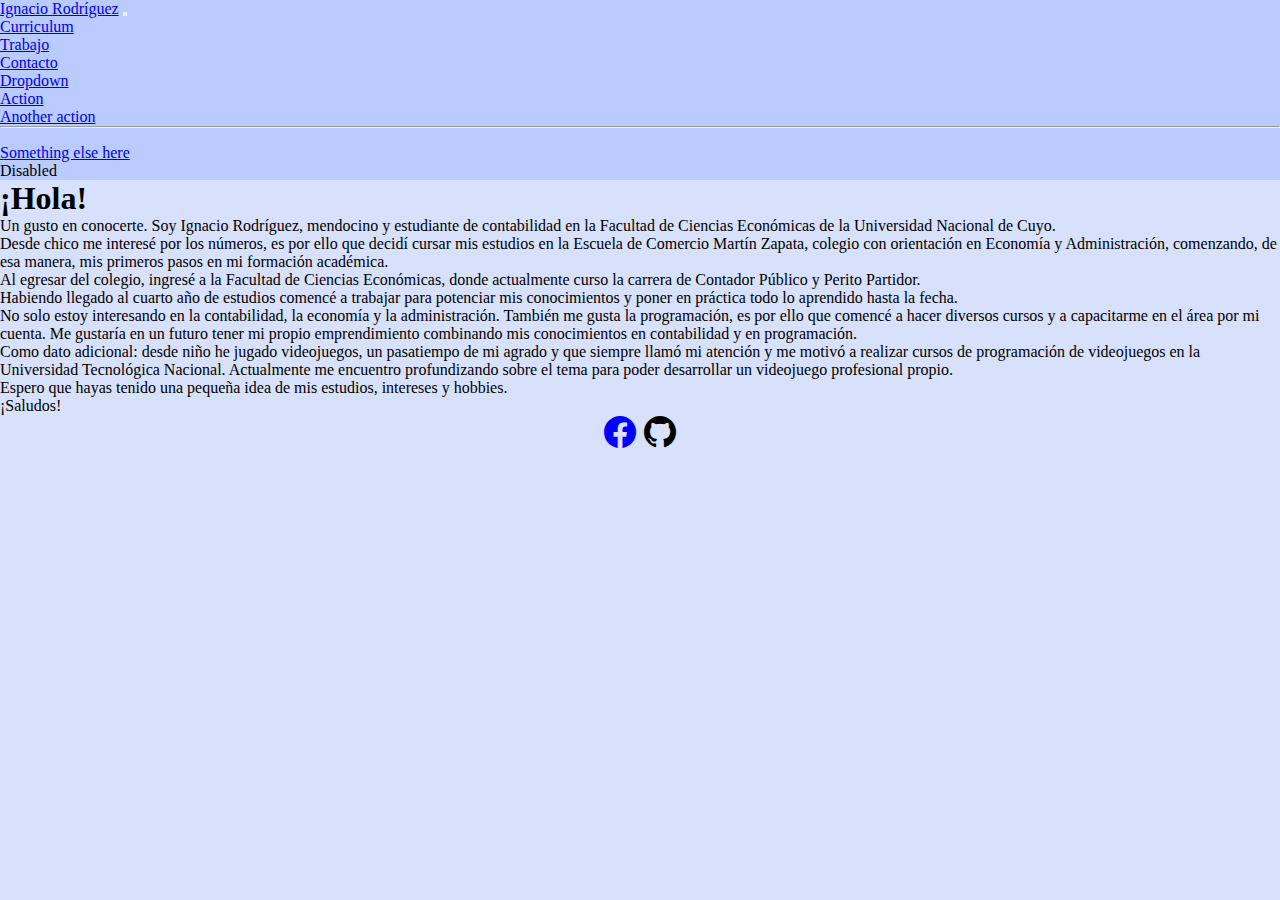
==== index.html @ 295b322c "first commit" ====
<!DOCTYPE html>
<html lang="en">
<head>
    <meta charset="UTF-8">
    <meta http-equiv="X-UA-Compatible" content="IE=edge">
    <meta name="viewport" content="width=device-width, initial-scale=1.0">
    <link href="https://cdn.jsdelivr.net/npm/bootstrap@5.2.0/dist/css/bootstrap.min.css" rel="stylesheet"
        integrity="sha384-gH2yIJqKdNHPEq0n4Mqa/HGKIhSkIHeL5AyhkYV8i59U5AR6csBvApHHNl/vI1Bx" crossorigin="anonymous">
    <link rel="stylesheet" href="https://cdn.jsdelivr.net/npm/bootstrap-icons@1.9.1/font/bootstrap-icons.css">
    <link rel="stylesheet" href="./css/style.css">
    <title>Curriculum</title>
</head>
<body class="inicio-anim">
    <header class="container-fluid">
        <div class="row">
            <nav class="navbar navbar-expand-lg nav-color">
                <div class="container-fluid">
                    <a class="navbar-brand" href="./index.html">Ignacio Rodríguez</a>
                    <button class="navbar-toggler" type="button" data-bs-toggle="collapse"
                        data-bs-target="#navbarSupportedContent" aria-controls="navbarSupportedContent"
                        aria-expanded="false" aria-label="Toggle navigation">
                        <span class="navbar-toggler-icon"></span>
                    </button>
                    <div class="collapse navbar-collapse" id="navbarSupportedContent">
                        <ul class="navbar-nav me-auto mb-2 mb-lg-0">
                            <li class="nav-item">
                                <a class="nav-link active nav-color-a" aria-current="page"
                                    href="./pages/curriculum.html">Curriculum</a>
                            </li>
                            <li class="nav-item">
                                <a class="nav-link active nav-color-a" href="./pages/trabajo.html">Trabajo</a>
                            </li>
                            <li class="nav-item">
                                <a class="nav-link active nav-color-a" href="./pages/contacto.html">Contacto</a>
                            </li>
                            <li class="nav-item dropdown">
                                <a class="nav-link dropdown-toggle" href="#" role="button" data-bs-toggle="dropdown"
                                    aria-expanded="false">
                                    Dropdown
                                </a>
                                <ul class="dropdown-menu">
                                    <li><a class="dropdown-item" href="#">Action</a></li>
                                    <li><a class="dropdown-item" href="#">Another action</a></li>
                                    <li>
                                        <hr class="dropdown-divider">
                                    </li>
                                    <li><a class="dropdown-item" href="#">Something else here</a></li>
                                </ul>
                            </li>
                            <li class="nav-item">
                                <a class="nav-link disabled">Disabled</a>
                            </li>
                        </ul>
                    </div>
                </div>
            </nav>
        </div>
    </header>
    <section class="container">
        <h1>¡Hola!</h1>
        <p>
            Un gusto en conocerte. Soy Ignacio Rodríguez, mendocino y estudiante de contabilidad en la Facultad de Ciencias Económicas de la Universidad Nacional de Cuyo.
        </p>
        <p>
            Desde chico me interesé por los números, es por ello que decidí cursar mis estudios en la Escuela de Comercio Martín Zapata, colegio con orientación en Economía y Administración, comenzando, de esa manera, mis primeros pasos en mi formación académica.
        </p>
        <p>
            Al egresar del colegio, ingresé a la Facultad de Ciencias Económicas, donde actualmente curso la carrera de Contador Público y Perito Partidor.
        </p>
        <p>
            Habiendo llegado al cuarto año de estudios comencé a trabajar para potenciar mis conocimientos y poner en práctica todo lo aprendido hasta la fecha.
        </p>
        <p>
            No solo estoy interesando en la contabilidad, la economía y la administración. También me gusta la programación, es por ello que comencé a hacer diversos cursos y a capacitarme en el área por mi cuenta. Me gustaría en un futuro tener mi propio emprendimiento combinando mis conocimientos en contabilidad y en programación.
        </p>
        <p>
            Como dato adicional: desde niño he jugado videojuegos, un pasatiempo de mi agrado y que siempre llamó mi atención y me motivó a realizar cursos de programación de videojuegos en la Universidad Tecnológica Nacional. Actualmente me encuentro profundizando sobre el tema para poder desarrollar un videojuego profesional propio.
        </p>
        <p>
            Espero que hayas tenido una pequeña idea de mis estudios, intereses y hobbies.
        </p>
        <p>¡Saludos!</p>
    </section>
    <footer class="container-fluid">
        <div class="redes-sociales">
            <a href=""><i class="bi bi-facebook footer-fb"></i></a>
            <a href=""><i class="bi bi-github footer-gh"></i></a>
        </div>
    </footer>
    <script src="https://cdn.jsdelivr.net/npm/@popperjs/core@2.11.5/dist/umd/popper.min.js"
        integrity="sha384-Xe+8cL9oJa6tN/veChSP7q+mnSPaj5Bcu9mPX5F5xIGE0DVittaqT5lorf0EI7Vk"
        crossorigin="anonymous"></script>
    <script src="https://cdn.jsdelivr.net/npm/bootstrap@5.2.0/dist/js/bootstrap.min.js"
        integrity="sha384-ODmDIVzN+pFdexxHEHFBQH3/9/vQ9uori45z4JjnFsRydbmQbmL5t1tQ0culUzyK"
        crossorigin="anonymous"></script>
</body>
</html>
---- css/style.css ----
* {
    box-sizing: border-box;
    padding: 0;
    margin: 0;
}

body{
    background-color: #D8E1FB;
}

.nav-color{
    background-color: #B9CBFF;
}

.nav-color-a:hover{
    background-color: rgba(240, 240, 240, 0.2);
    border-radius: 3px;
}

.img-perfil{
    margin-left: 2rem;
    margin-top: 2rem;
    border-radius: 50%;
}

.img-texto{
    margin-left: 2rem;
    margin-top: 2rem;
}

.margen-div{
    margin-left: 3rem;
    margin-top: 2rem;
}

.redes-sociales{
    display: flex;
    justify-content: center;
}

.footer-fb{
    color: blue;
    font-size: 2rem
}

.footer-gh{
    margin-left: 0.5rem;
    color: black;
    font-size: 2rem;
}

/*TRABAJO*/
.seccion-trabajo-flex{
    display: flex;
    flex-direction: column;
    align-items: center;
}

.div-list-edit{
    width: 50%;
    text-align: center;
}

.seccion-margen{
    margin-top: 4rem;
    background-color: #B9CBFF;
    border-radius: 15px 50px 30px 5px;
}

.h4-trabajo{
    margin-top: 2rem;
    margin-bottom: 2rem;
}

/*CONTACTO*/
.form-edit{
    margin-top: 1rem;
}

.inicio-anim {
    animation: fadein 2.5s; 
   }
   @keyframes fadein {
    0% {
    opacity:0;
    }
    50%{
    opacity:0.5;
    }
    100% {
    opacity:1;
    }
}
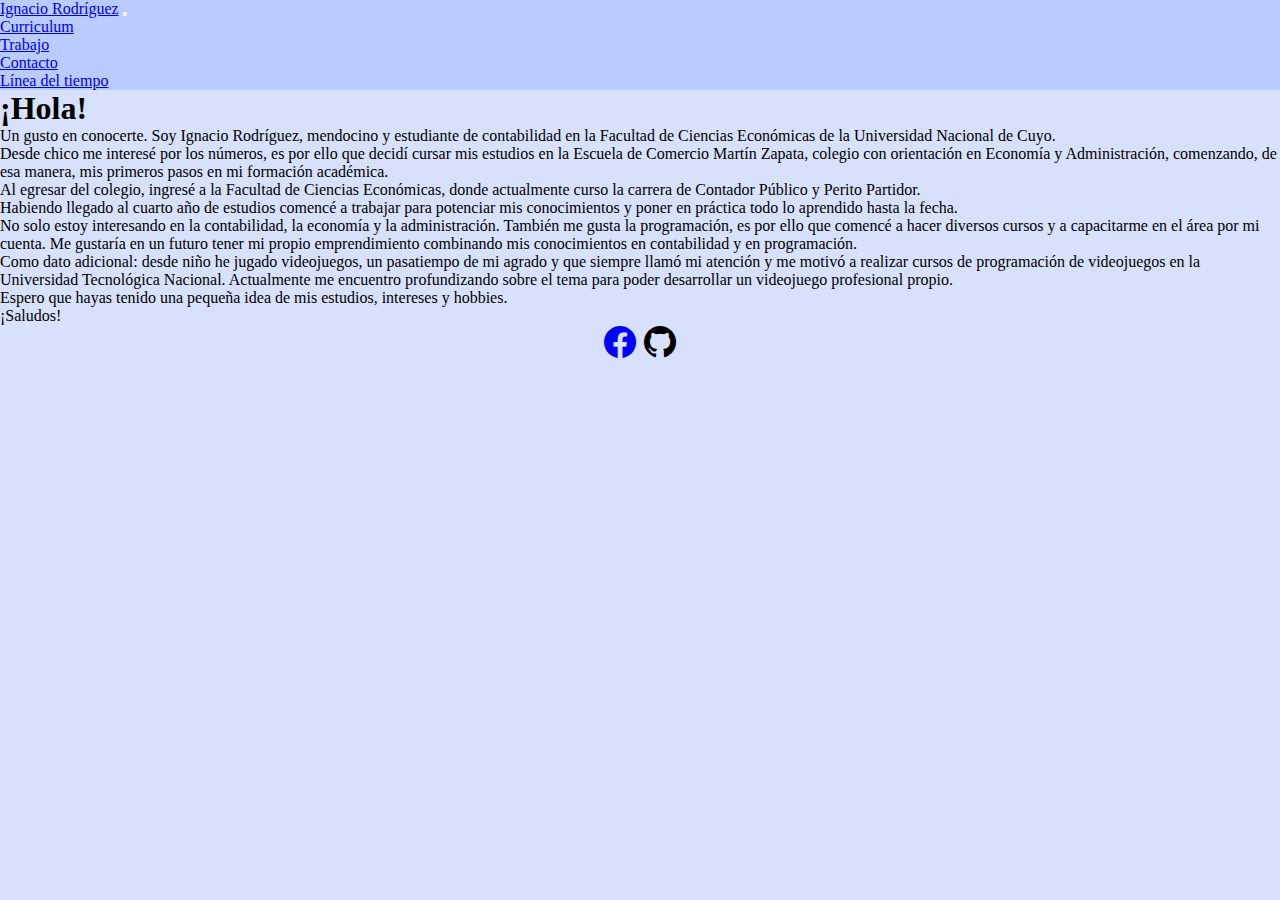
==== commit 5c55837f: "Cambios en el título de cada página y pequeños arreglos" ====
--- a/index.html
+++ b/index.html
@@ -8,7 +8,7 @@
         integrity="sha384-gH2yIJqKdNHPEq0n4Mqa/HGKIhSkIHeL5AyhkYV8i59U5AR6csBvApHHNl/vI1Bx" crossorigin="anonymous">
     <link rel="stylesheet" href="https://cdn.jsdelivr.net/npm/bootstrap-icons@1.9.1/font/bootstrap-icons.css">
     <link rel="stylesheet" href="./css/style.css">
-    <title>Curriculum</title>
+    <title>Ignacio Rodríguez</title>
 </head>
 <body class="inicio-anim">
     <header class="container-fluid">
@@ -33,22 +33,8 @@
                             <li class="nav-item">
                                 <a class="nav-link active nav-color-a" href="./pages/contacto.html">Contacto</a>
                             </li>
-                            <li class="nav-item dropdown">
-                                <a class="nav-link dropdown-toggle" href="#" role="button" data-bs-toggle="dropdown"
-                                    aria-expanded="false">
-                                    Dropdown
-                                </a>
-                                <ul class="dropdown-menu">
-                                    <li><a class="dropdown-item" href="#">Action</a></li>
-                                    <li><a class="dropdown-item" href="#">Another action</a></li>
-                                    <li>
-                                        <hr class="dropdown-divider">
-                                    </li>
-                                    <li><a class="dropdown-item" href="#">Something else here</a></li>
-                                </ul>
-                            </li>
                             <li class="nav-item">
-                                <a class="nav-link disabled">Disabled</a>
+                                <a class="nav-link active nav-color-a" href="./pages/tiempo.html">Línea del tiempo</a>
                             </li>
                         </ul>
                     </div>
--- a/css/style.css
+++ b/css/style.css
@@ -4,90 +4,161 @@
     margin: 0;
 }
 
-body{
+body {
     background-color: #D8E1FB;
 }
 
-.nav-color{
+.nav-color {
     background-color: #B9CBFF;
 }
 
-.nav-color-a:hover{
+.nav-color-a:hover {
     background-color: rgba(240, 240, 240, 0.2);
     border-radius: 3px;
 }
 
-.img-perfil{
+.img-perfil {
     margin-left: 2rem;
     margin-top: 2rem;
     border-radius: 50%;
 }
 
-.img-texto{
+.img-texto {
     margin-left: 2rem;
     margin-top: 2rem;
 }
 
-.margen-div{
+.margen-div {
     margin-left: 3rem;
     margin-top: 2rem;
 }
 
-.redes-sociales{
+.redes-sociales {
     display: flex;
     justify-content: center;
 }
 
-.footer-fb{
+.footer-fb {
     color: blue;
     font-size: 2rem
 }
 
-.footer-gh{
+.footer-gh {
     margin-left: 0.5rem;
     color: black;
     font-size: 2rem;
 }
 
 /*TRABAJO*/
-.seccion-trabajo-flex{
+.seccion-trabajo-flex {
     display: flex;
     flex-direction: column;
     align-items: center;
 }
 
-.div-list-edit{
+.div-list-edit {
     width: 50%;
     text-align: center;
 }
 
-.seccion-margen{
+.seccion-margen {
     margin-top: 4rem;
     background-color: #B9CBFF;
     border-radius: 15px 50px 30px 5px;
 }
 
-.h4-trabajo{
+.h4-trabajo {
     margin-top: 2rem;
     margin-bottom: 2rem;
 }
 
 /*CONTACTO*/
-.form-edit{
+.form-edit {
     margin-top: 1rem;
 }
 
 .inicio-anim {
-    animation: fadein 2.5s; 
-   }
-   @keyframes fadein {
+    animation: fadein 2.5s;
+}
+
+@keyframes fadein {
     0% {
-    opacity:0;
+        opacity: 0;
     }
-    50%{
-    opacity:0.5;
+
+    50% {
+        opacity: 0.5;
     }
+
     100% {
-    opacity:1;
+        opacity: 1;
     }
+}
+
+/* LINEA DEL TIEMPO CSS */
+.linea-tiempo {
+    position: relative;
+    width: 500px;
+    max-width: 95vw;
+    height: 100%;
+    font-family: Arial;
+}
+
+.momento {
+    position: relative;
+    width: 45%;
+    box-sizing: border-box;
+}
+
+.momento:nth-child(even) {
+    left: 55%;
+}
+
+.linea-tiempo::before {
+    content: '';
+    position: absolute;
+    width: 3px;
+    background-color: #000;
+    left: 50%;
+    height: 100%;
+    border-radius: 10px;
+}
+
+.momento::after {
+    content: '';
+    position: absolute;
+    top: calc(50% + 10px);
+    right: calc(-11.11% - 11.5px);
+    height: 20px;
+    width: 20px;
+    background-color: #000;
+    border-radius: 50%;
+}
+
+.momento:nth-child(even)::after {
+    left: calc(-11.11% - 8.5px);
+}
+
+.centrar{
+    display: flex;
+    justify-content: center;
+}
+
+
+.tiempo-anim1 {
+    animation: fadein 1s;
+}
+
+@keyframes fadein {
+    0% {
+        opacity: 0;
+    }
+
+    100% {
+        opacity: 1;
+    }
+}
+
+.tiempo-p-izq{
+    text-align: end;
 }